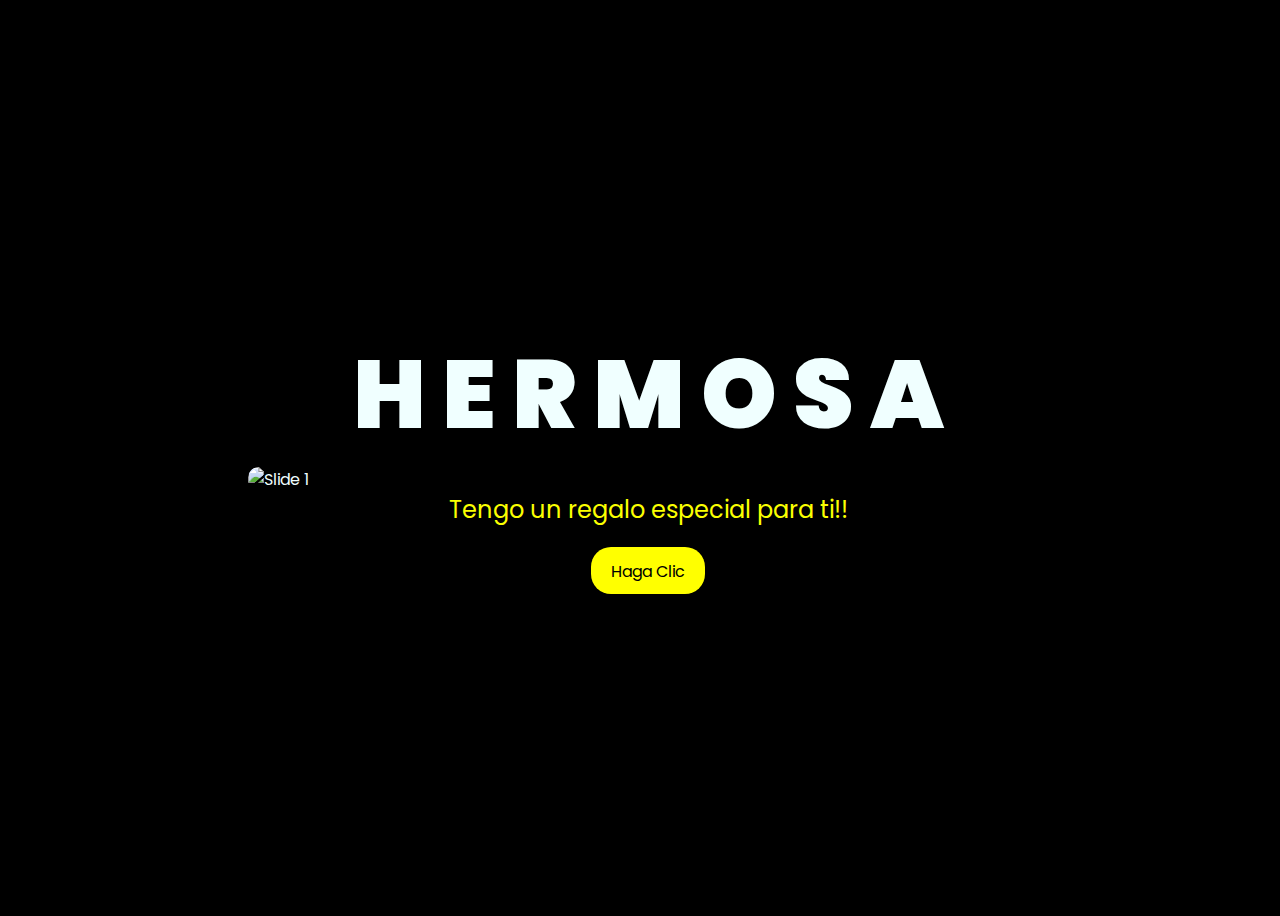
==== index.html @ 9bdca899 "Add files via upload" ====
<!DOCTYPE html>
<html lang="en">
<head>
    <meta charset="UTF-8">
    <meta http-equiv="X-UA-Compatible" content="IE=edge">
    <meta name="viewport" content="width=device-width, initial-scale=1.0">
    <link rel="stylesheet" href="css/style.css">
    <link rel="icon" href="img/flowers.png" type="image/x-icon">
    <title>FLORES</title>

    <style>
        /* Carousel container */
        .carousel {
            display: flex;
            justify-content: center;
            align-items: center;
            width: 100%;
            max-width: 800px;
            margin: 0 auto;
            overflow: hidden;
            border-radius: 10px;
        }

        /* Slides container */
        .slides {
            display: flex;
            width: 100%; /* El contenedor debe tener un ancho de 100% */
            animation: slide 9s infinite;
        }

        /* Individual slide */
        .slide {
            min-width: 100%; /* Cada slide debe ocupar el 100% del ancho del contenedor */
            transition: transform 0.5s ease;
        }

        /* Images in the slides */
        .slide img {
            width: 100%;
            border-radius: 10px;
            height: 284px;
        }

        /* Keyframes for the sliding effect */
        @keyframes slide {
            0% { transform: translateX(0); }
            33% { transform: translateX(0); } /* Primera imagen visible */
            38% { transform: translateX(-100%); } /* Transición a la segunda imagen */
            66% { transform: translateX(-100%); } /* Segunda imagen visible */
            71% { transform: translateX(-200%); } /* Transición a la tercera imagen */
            100% { transform: translateX(-200%); } /* Tercera imagen visible */
        }


    </style>

</head>
<body>
    
    <div class="greetings">

        <span>H</span>
        <span>E</span>
        <span>R</span>
        <span>M</span>
        <span>O</span>
        <span>S</span>
        <span>A</span>
    </div>

    <div class="carousel">
        <div class="slides">
            <!-- Slide images -->
            <div class="slide"><img src="../jaja2 (1).jpeg" alt="Slide 1"></div>
            <div class="slide"><img src="../jaja3.jpeg" alt="Slide 2"></div>
            <div class="slide"><img src="../jaja5.jpg" alt="Slide 3"></div>
        </div>
    </div>


    <div class="greetings">
        <span></span>
        <span></span>
        <span></span>
        <span></span>
        <span></span>
        <span></span>
    </div>
    <div class="description">
        <span>Tengo un regalo especial para ti!!</span>
    </div>
    <div class="button">
        <button>
            <a href="dos.html">Haga Clic</a>
        </button>
        
    </div>
</body>
</html>
---- css/style.css ----
@import url('https://fonts.googleapis.com/css2?family=Poppins:ital,wght@0,500;1,900&display=swap');
*{
    font-family: 'Poppins',cursive;
}
body{
    color: azure;
    width: 100%;
    height: 100vh;
    display: flex;
    flex-direction: column;
    align-items: center;
    justify-content: center;
    background-color: black;
}
.greetings{
    font-size: 6rem;
    font-weight: 900;
}
.greetings > span{
    animation: glow 2.5s ease-in-out infinite;
}
@keyframes glow{
    0%, 100%{
        color: #fff;
        text-shadow: 0 0 12px #8000FF, 0 0 50px #8000FF, 0 0 100px #8000FF;
    }
    10%, 90%{
        color: #696565;
        text-shadow: none;
    }
}
.greetings > span:nth-child(2){
    animation-delay: .2s ;
}
.greetings > span:nth-child(3){
    animation-delay: .4s ;
}
.greetings > span:nth-child(4){
    animation-delay: .6s;
}
.greetings > span:nth-child(5){
    animation-delay: .8s;
}

.description{
    font-size: 1.5rem;
    margin-bottom: 20px;
}

.button a{
    text-decoration: none;
    font-size: 1rem;
    color: #111;
}

@media screen and (max-width:574px){
    .greetings{
        display: block;
        font-size: 3rem;
        font-weight: 500;
        text-align: center;
    }
    .description{
        font-size: 1rem;
    }
    
    .button a{
        font-size: .5rem;
    }
}

.description{
    color: #fbff00;
}

/* Estilo para el botón */
.button button {
    background-color: yellow; /* Fondo amarillo */
    border: none; /* Sin bordes */
    padding: 10px 20px; /* Ajusta el relleno según tu preferencia */
    font-size: 18px; /* Tamaño de fuente */
    cursor: pointer;
    position: relative; /* Necesario para el resplandor */
    border-radius: 20px; /* Esquinas redondeadas */
    transition: background-color 0.3s ease-in-out; /* Transición suave para el color de fondo */
  }
  
  /* Estilo para el enlace dentro del botón */
  .button button a {
    text-decoration: none; /* Elimina el subrayado del enlace */
    color: inherit; /* Hereda el color del texto del botón */
  }
  
  /* Efecto de resplandor al pasar el cursor sobre el botón */
  .button button:hover {
    background-color: orange; /* Cambia el color de fondo al pasar el mouse a naranja */
    box-shadow: 0 0 10px yellow, 0 0 20px yellow, 0 0 30px yellow; /* Efecto de resplandor amarillo */
  }
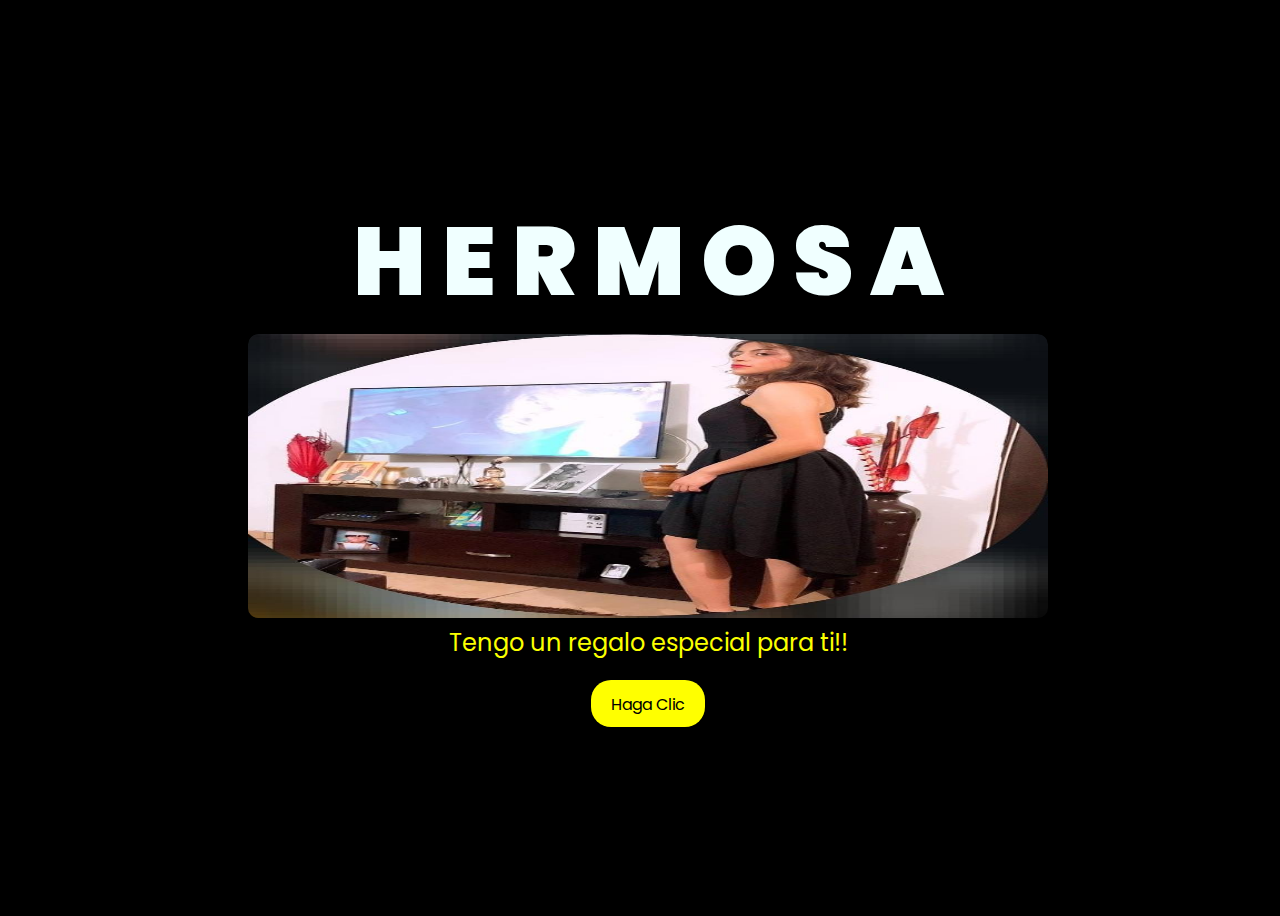
==== commit 572d8b6f: "Update index.html" ====
--- a/index.html
+++ b/index.html
@@ -71,9 +71,9 @@
     <div class="carousel">
         <div class="slides">
             <!-- Slide images -->
-            <div class="slide"><img src="../jaja2 (1).jpeg" alt="Slide 1"></div>
-            <div class="slide"><img src="../jaja3.jpeg" alt="Slide 2"></div>
-            <div class="slide"><img src="../jaja5.jpg" alt="Slide 3"></div>
+            <div class="slide"><img src="./img/jaja2 (1).jpeg" alt="Slide 1"></div>
+            <div class="slide"><img src="./img//jaja3.jpeg" alt="Slide 2"></div>
+            <div class="slide"><img src="./img/jaja5.jpg" alt="Slide 3"></div>
         </div>
     </div>
 
@@ -96,4 +96,4 @@
         
     </div>
 </body>
-</html>+</html>
